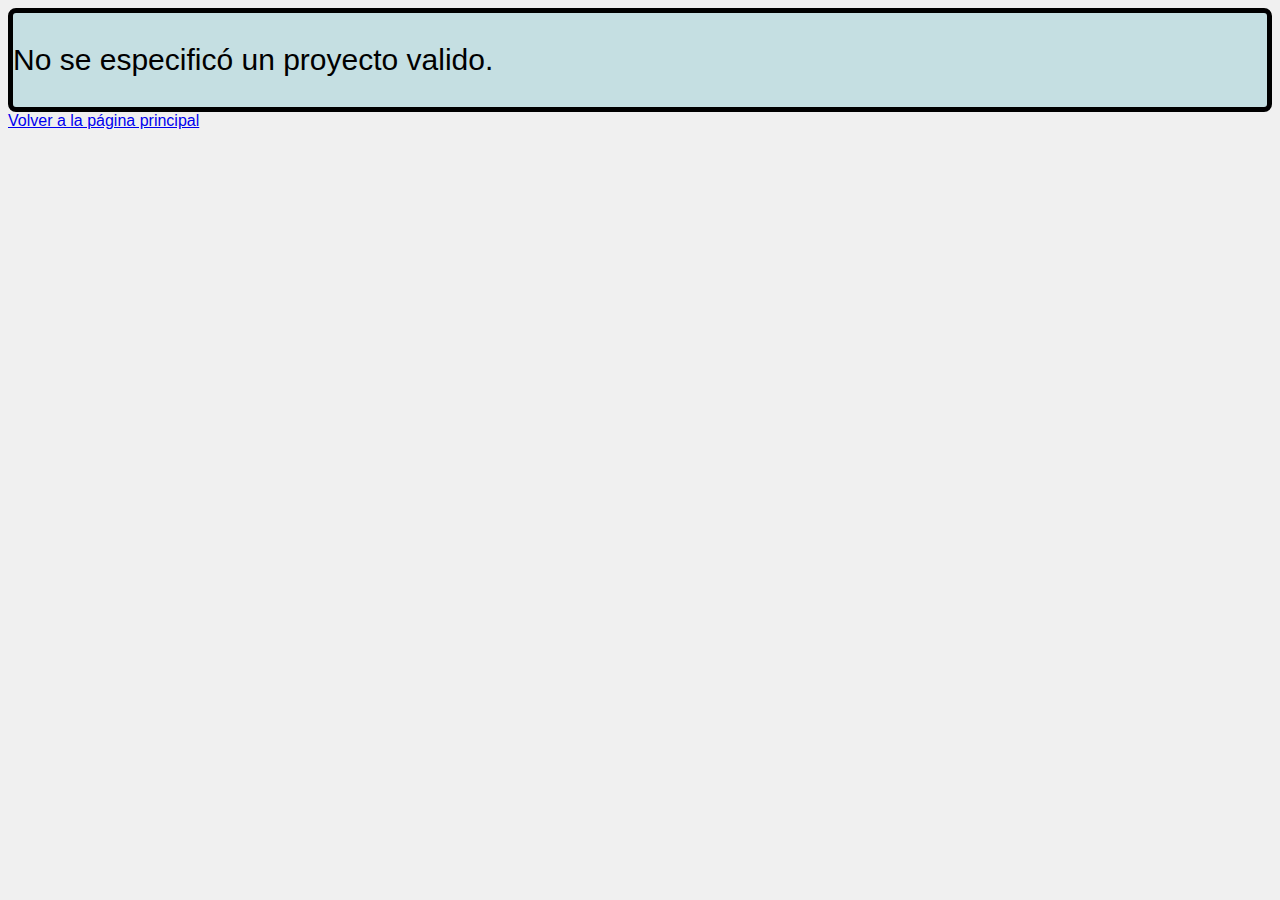
==== HTMLS/details.html @ c1159aba "BaseGrupal1" ====
<!DOCTYPE html>
<html lang="en">
<head>
    <meta charset="UTF-8">
    <meta name="viewport" content="width=device-width, initial-scale=1.0">
    <title>Detalles de los Proyectos</title>
    <link rel="stylesheet" href="../estilos/detailsstyle.css">
</head>
<body>
    <div id="project-details">
        <!-- Los detalles de los proyectos se cargarán aquí -->
    </div>
    <a href="index.html">Volver a la página principal</a>

    <script src="../SCRIPTS/details.js"></script>
</body>
</html>
---- estilos/detailsstyle.css ----
body {
    font-family: Arial, sans-serif;
    background-color: #f0f0f0;
}

#project-details{
    border: 5px solid #000000;
    border-radius: 8px;
    background-color:rgba(183, 217, 221, 0.749);
    font-size: 30px;
}
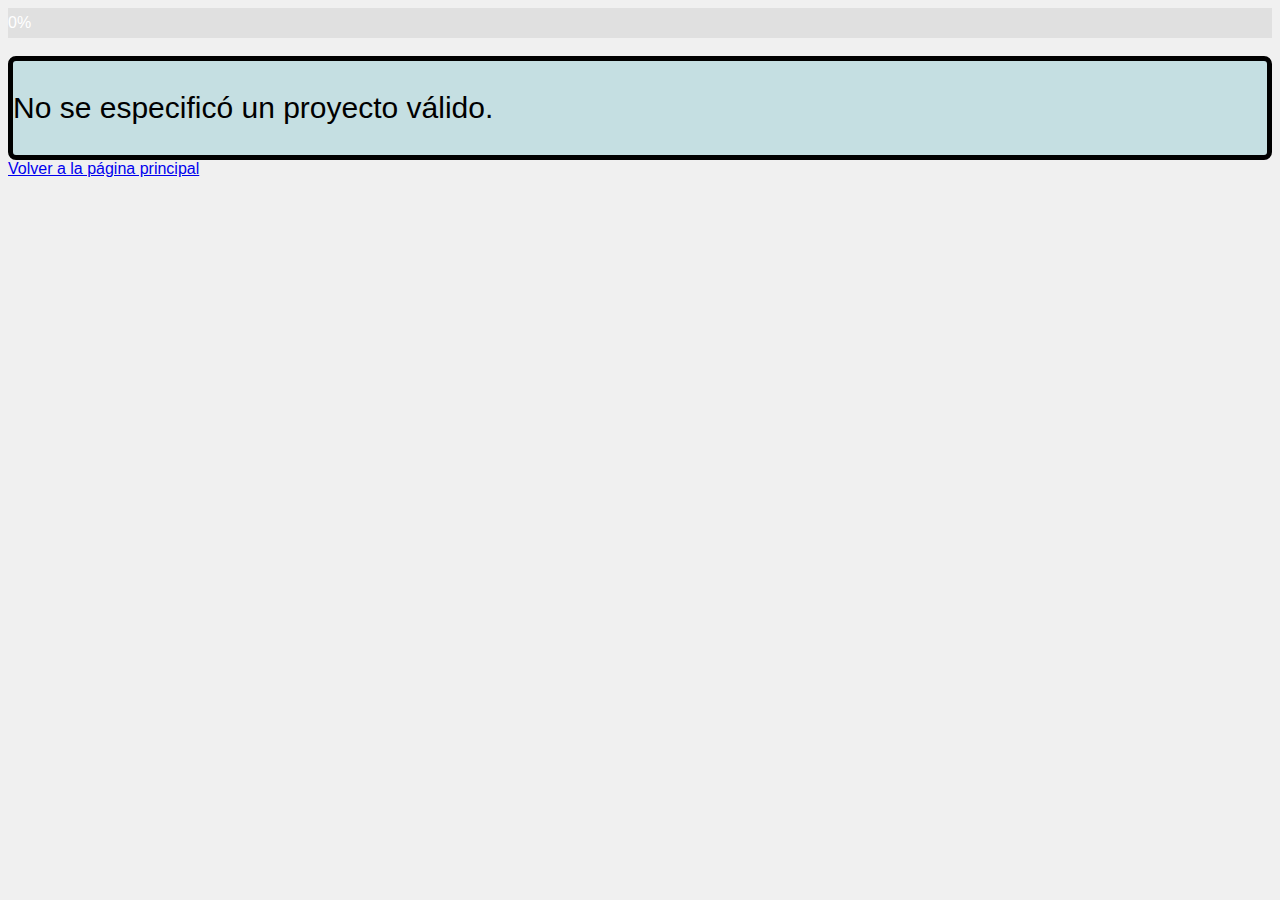
==== commit 50b9c860: "Boton Eliminar Proyectos" ====
--- a/HTMLS/details.html
+++ b/HTMLS/details.html
@@ -7,6 +7,10 @@
     <link rel="stylesheet" href="../estilos/detailsstyle.css">
 </head>
 <body>
+    <div class="progress-bar">
+        <div class="progress" id="progressBar">0%</div>
+    </div>
+    <br>
     <div id="project-details">
         <!-- Los detalles de los proyectos se cargarán aquí -->
     </div>
--- a/estilos/detailsstyle.css
+++ b/estilos/detailsstyle.css
@@ -8,4 +8,19 @@
     border-radius: 8px;
     background-color:rgba(183, 217, 221, 0.749);
     font-size: 30px;
-}+}
+
+.progress-bar {
+    width: 100%;
+    background-color: #e0e0e0;
+}
+
+.progress {
+    width: 0%;
+    height: 30px;
+    background-color: #76c7c0;
+    text-align: center;
+    line-height: 30px;
+    color: white;
+    transition: width 0.5s ease;
+}
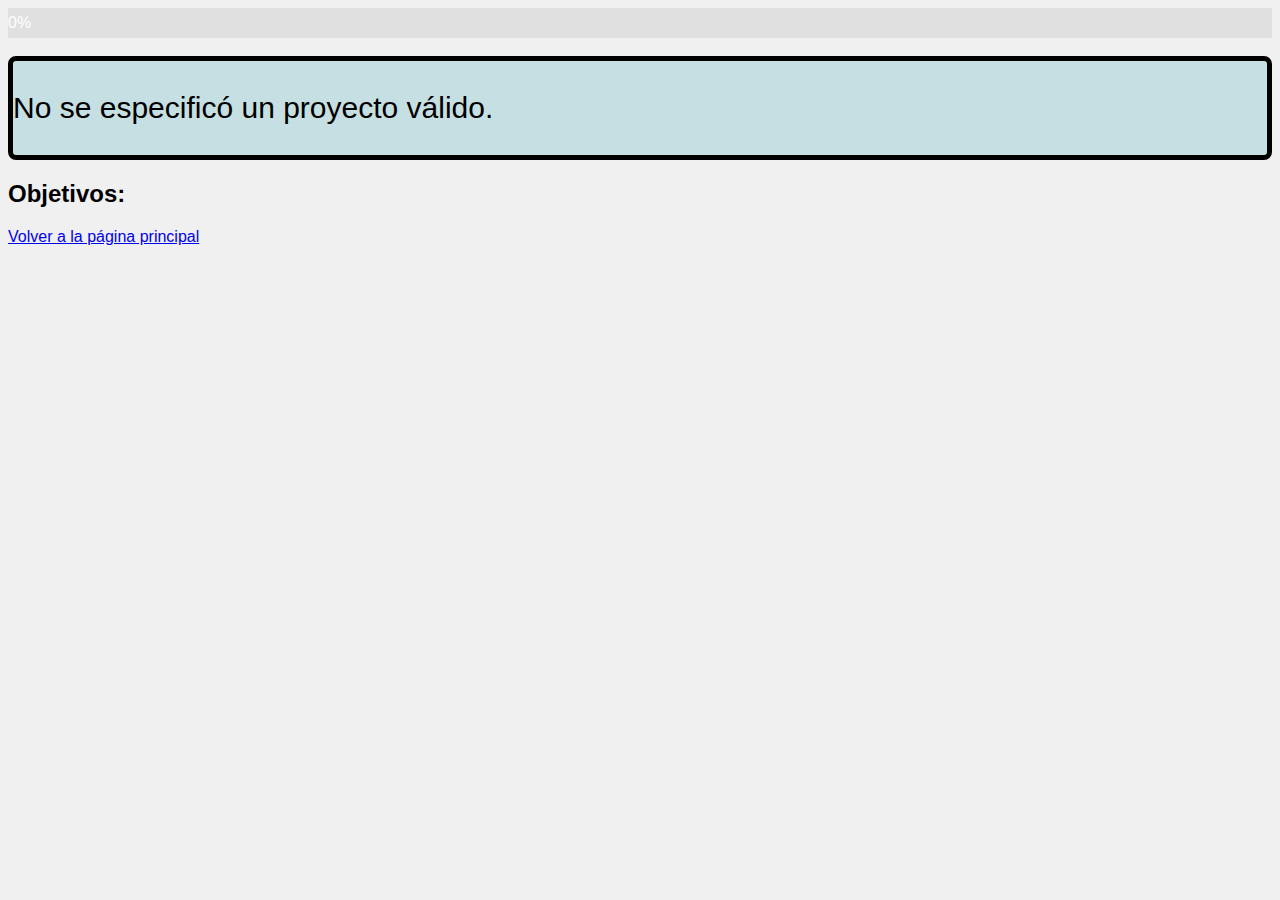
==== commit f8a4a5e1: "Correccion en la Creacion de Proyectos" ====
--- a/HTMLS/details.html
+++ b/HTMLS/details.html
@@ -14,8 +14,13 @@
     <div id="project-details">
         <!-- Los detalles de los proyectos se cargarán aquí -->
     </div>
+    <h2>Objetivos:</h2>
+    <ul id="objectives-list">
+        <!-- Aquí se cargarán los objetivos del proyecto -->
+    </ul>
     <a href="index.html">Volver a la página principal</a>
-
     <script src="../SCRIPTS/details.js"></script>
 </body>
-</html>+</html>
+
+
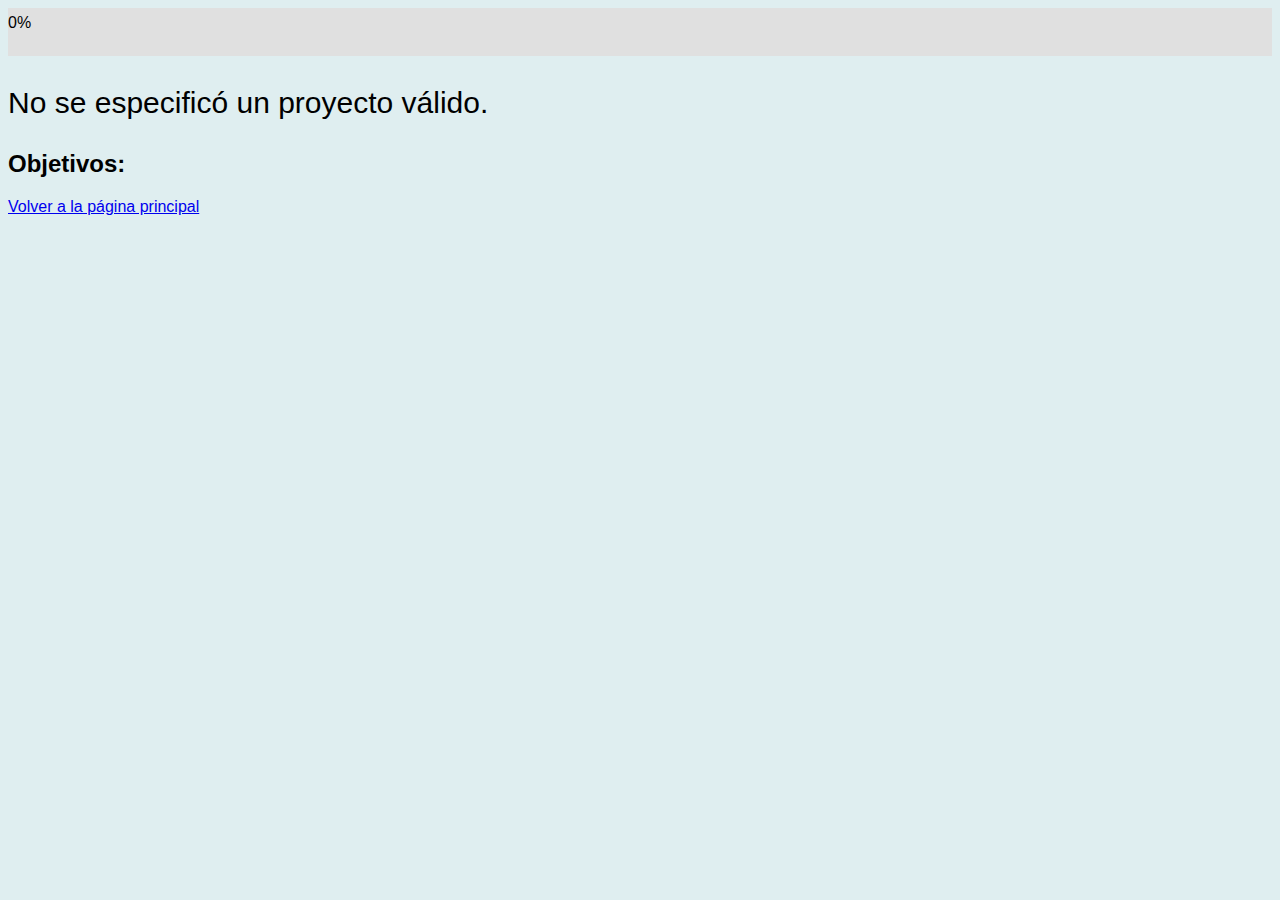
==== commit f0b3fc4b: "Detalles Menores" ====
--- a/HTMLS/details.html
+++ b/HTMLS/details.html
@@ -9,15 +9,16 @@
 <body>
     <div class="progress-bar">
         <div class="progress" id="progressBar">0%</div>
+        <br>
     </div>
-    <br>
     <div id="project-details">
         <!-- Los detalles de los proyectos se cargarán aquí -->
     </div>
-    <h2>Objetivos:</h2>
-    <ul id="objectives-list">
-        <!-- Aquí se cargarán los objetivos del proyecto -->
-    </ul>
+        <h2>Objetivos:</h2>
+        <ul id="objectives-list">
+            <!-- Aquí se cargarán los objetivos del proyecto -->
+        </ul>
+    </div>
     <a href="index.html">Volver a la página principal</a>
     <script src="../SCRIPTS/details.js"></script>
 </body>
--- a/estilos/detailsstyle.css
+++ b/estilos/detailsstyle.css
@@ -1,14 +1,13 @@
 body {
     font-family: Arial, sans-serif;
-    background-color: #f0f0f0;
+    background-color:rgba(183, 217, 221, 0.444);
 }
 
 #project-details{
-    border: 5px solid #000000;
-    border-radius: 8px;
-    background-color:rgba(183, 217, 221, 0.749);
     font-size: 30px;
 }
+
+
 
 .progress-bar {
     width: 100%;
@@ -18,9 +17,9 @@
 .progress {
     width: 0%;
     height: 30px;
-    background-color: #76c7c0;
+    background-color: #2cdc15;
     text-align: center;
     line-height: 30px;
-    color: white;
+    color: rgb(0, 0, 0);
     transition: width 0.5s ease;
 }
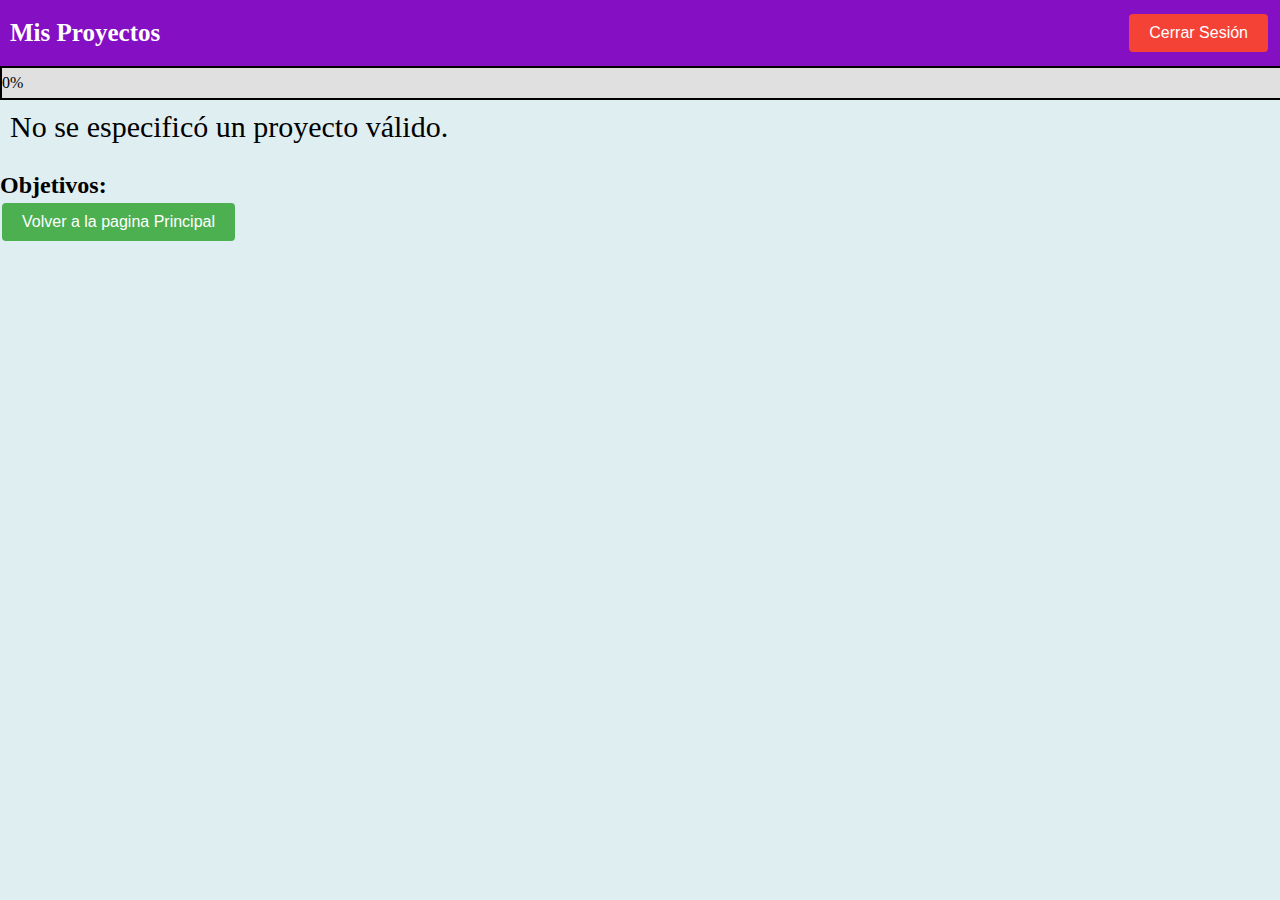
==== commit 842c8c3c: "Diseño Simple" ====
--- a/HTMLS/details.html
+++ b/HTMLS/details.html
@@ -7,6 +7,13 @@
     <link rel="stylesheet" href="../estilos/detailsstyle.css">
 </head>
 <body>
+    <nav class="navbar">
+        <div class="navbar-brand">Mis Proyectos</div>
+        <div class="navbar-menu">
+            <button onclick="location.href='login.html'" id="ReturnLoginBtn" class="navbar-item">Cerrar Sesión</button>
+        </div>
+    </nav>
+
     <div class="progress-bar">
         <div class="progress" id="progressBar">0%</div>
         <br>
@@ -14,12 +21,12 @@
     <div id="project-details">
         <!-- Los detalles de los proyectos se cargarán aquí -->
     </div>
+        <br>
         <h2>Objetivos:</h2>
         <ul id="objectives-list">
             <!-- Aquí se cargarán los objetivos del proyecto -->
         </ul>
-    </div>
-    <a href="index.html">Volver a la página principal</a>
+    <button onclick="location.href='index.html'" class="return-index">Volver a la pagina Principal</button>
     <script src="../SCRIPTS/details.js"></script>
 </body>
 </html>
--- a/estilos/detailsstyle.css
+++ b/estilos/detailsstyle.css
@@ -1,10 +1,15 @@
+*{
+    margin: 0;
+    padding: 0;
+}
 body {
-    font-family: Arial, sans-serif;
+    font-family:'Calibri';
     background-color:rgba(183, 217, 221, 0.444);
 }
 
 #project-details{
     font-size: 30px;
+    padding: 10px;
 }
 
 
@@ -12,6 +17,8 @@
 .progress-bar {
     width: 100%;
     background-color: #e0e0e0;
+    height: 30px;
+    border: 2px solid #000000;
 }
 
 .progress {
@@ -23,3 +30,63 @@
     color: rgb(0, 0, 0);
     transition: width 0.5s ease;
 }
+
+.navbar {
+    background-color: #840fc3;
+    color: white;
+    padding: 10px;
+    display: flex;
+    justify-content: space-between;
+    align-items: center;
+}
+
+.navbar-brand {
+    font-size: 25px;
+    font-weight: bold;
+}
+
+.navbar-menu {
+    display: flex;
+}
+
+.navbar-item {
+    background-color: #4CAF50;
+    border: none;
+    color: white;
+    padding: 10px 20px;
+    text-align: center;
+    text-decoration: none;
+    display: inline-block;
+    font-size: 16px;
+    margin: 4px 2px;
+    cursor: pointer;
+    border-radius: 4px;
+    transition: transform 0.8s;
+}
+
+.navbar-item:hover{
+    transform: scale(1.05);
+    background-color:#4CAF50;
+}
+#ReturnLoginBtn {
+    background-color: #f44336;
+}
+
+.return-index{
+        background-color: #4CAF50;
+        border: none;
+        color: white;
+        padding: 10px 20px;
+        text-align: center;
+        text-decoration: none;
+        display: inline-block;
+        font-size: 16px;
+        margin: 4px 2px;
+        cursor: pointer;
+        border-radius: 4px;
+        transition: transform 0.8s;
+}
+.return-index:hover{
+        transform: scale(1.05);
+        background-color:#3b6e40;
+}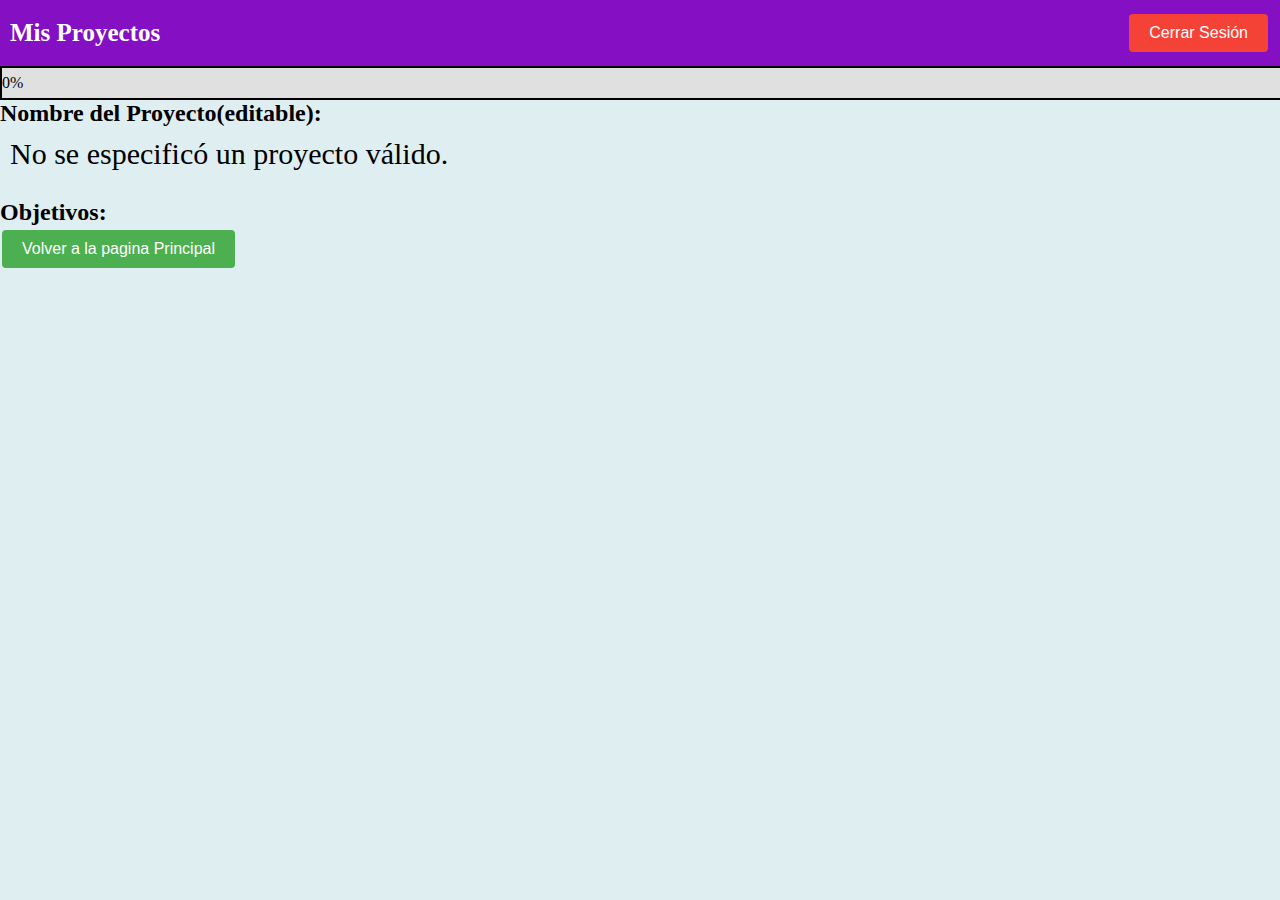
==== commit 996e4d29: "Cambios y Color" ====
--- a/HTMLS/details.html
+++ b/HTMLS/details.html
@@ -18,6 +18,7 @@
         <div class="progress" id="progressBar">0%</div>
         <br>
     </div>
+    <h2>Nombre del Proyecto(editable):</h2>
     <div id="project-details">
         <!-- Los detalles de los proyectos se cargarán aquí -->
     </div>
--- a/estilos/detailsstyle.css
+++ b/estilos/detailsstyle.css
@@ -11,8 +11,6 @@
     font-size: 30px;
     padding: 10px;
 }
-
-
 
 .progress-bar {
     width: 100%;
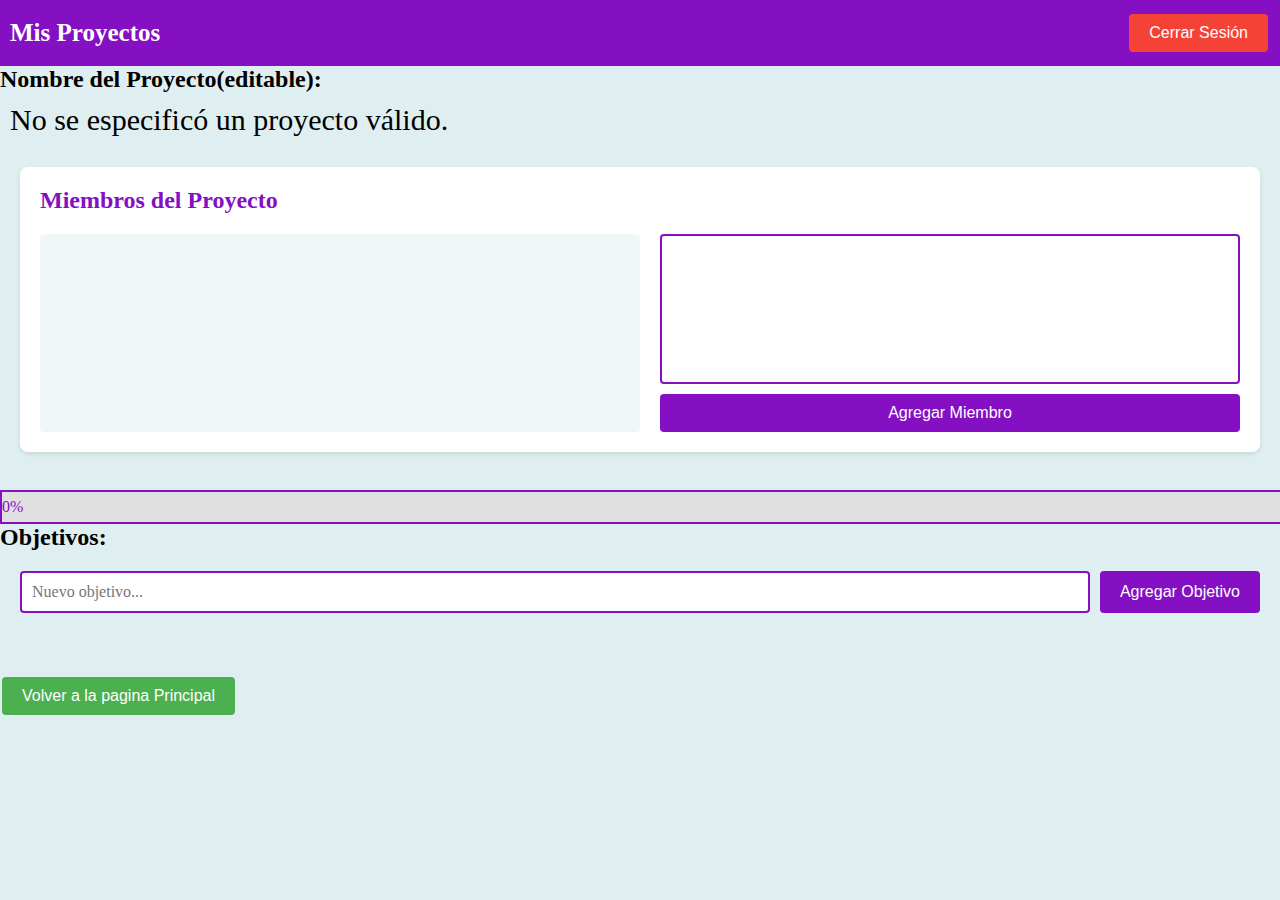
==== commit e8819135: "Toques Finales" ====
--- a/HTMLS/details.html
+++ b/HTMLS/details.html
@@ -14,15 +14,16 @@
         </div>
     </nav>
 
-    <div class="progress-bar">
-        <div class="progress" id="progressBar">0%</div>
-        <br>
-    </div>
+   
     <h2>Nombre del Proyecto(editable):</h2>
     <div id="project-details">
         <!-- Los detalles de los proyectos se cargarán aquí -->
     </div>
         <br>
+        <div class="progress-bar">
+            <div class="progress" id="progressBar">0%</div>
+            <br>
+        </div>
         <h2>Objetivos:</h2>
         <ul id="objectives-list">
             <!-- Aquí se cargarán los objetivos del proyecto -->
--- a/estilos/detailsstyle.css
+++ b/estilos/detailsstyle.css
@@ -1,13 +1,14 @@
-*{
+* {
     margin: 0;
     padding: 0;
 }
+
 body {
-    font-family:'Calibri';
-    background-color:rgba(183, 217, 221, 0.444);
-}
-
-#project-details{
+    font-family: 'Calibri';
+    background-color: rgba(183, 217, 221, 0.444);
+}
+
+#project-details {
     font-size: 30px;
     padding: 10px;
 }
@@ -16,7 +17,7 @@
     width: 100%;
     background-color: #e0e0e0;
     height: 30px;
-    border: 2px solid #000000;
+    border: 2px solid #840fc3;
 }
 
 .progress {
@@ -25,7 +26,7 @@
     background-color: #2cdc15;
     text-align: center;
     line-height: 30px;
-    color: rgb(0, 0, 0);
+    color: #840fc3;
     transition: width 0.5s ease;
 }
 
@@ -62,29 +63,240 @@
     transition: transform 0.8s;
 }
 
-.navbar-item:hover{
+.navbar-item:hover {
     transform: scale(1.05);
-    background-color:#4CAF50;
-}
+    background-color: #4CAF50;
+}
+
 #ReturnLoginBtn {
     background-color: #f44336;
 }
 
-.return-index{
-        background-color: #4CAF50;
-        border: none;
-        color: white;
-        padding: 10px 20px;
-        text-align: center;
-        text-decoration: none;
-        display: inline-block;
-        font-size: 16px;
-        margin: 4px 2px;
-        cursor: pointer;
-        border-radius: 4px;
-        transition: transform 0.8s;
-}
-.return-index:hover{
-        transform: scale(1.05);
-        background-color:#3b6e40;
+.return-index {
+    background-color: #4CAF50;
+    border: none;
+    color: white;
+    padding: 10px 20px;
+    text-align: center;
+    text-decoration: none;
+    display: inline-block;
+    font-size: 16px;
+    margin: 4px 2px;
+    cursor: pointer;
+    border-radius: 4px;
+    transition: transform 0.8s;
+}
+
+.return-index:hover {
+    transform: scale(1.05);
+    background-color: #3b6e40;
+}
+
+/* Estilos para el sistema de objetivos */
+.objective-form {
+    margin: 20px;
+    display: flex;
+    gap: 10px;
+}
+
+#newObjective {
+    flex: 1;
+    padding: 10px;
+    border: 2px solid #840fc3;
+    border-radius: 4px;
+    font-size: 16px;
+    font-family: 'Calibri';
+}
+
+#addObjectiveBtn {
+    background-color: #840fc3;
+    border: none;
+    color: white;
+    padding: 10px 20px;
+    text-align: center;
+    text-decoration: none;
+    font-size: 16px;
+    cursor: pointer;
+    border-radius: 4px;
+    transition: transform 0.8s;
+}
+
+#addObjectiveBtn:hover {
+    transform: scale(1.05);
+    background-color: #6a0c9d;
+}
+
+#objectives-list {
+    list-style: none;
+    padding: 20px;
+}
+
+#objectives-list li {
+    display: flex;
+    align-items: center;
+    justify-content: space-between;
+    padding: 15px;
+    margin-bottom: 10px;
+    background-color: white;
+    border-radius: 4px;
+    box-shadow: 0 2px 4px rgba(0,0,0,0.1);
+    transition: transform 0.3s ease;
+}
+
+#objectives-list li:hover {
+    transform: translateX(5px);
+}
+
+.delete-objective {
+    background-color: #f44336;
+    color: white;
+    border: none;
+    border-radius: 50%;
+    width: 30px;
+    height: 30px;
+    display: flex;
+    align-items: center;
+    justify-content: center;
+    cursor: pointer;
+    font-size: 18px;
+    transition: transform 0.3s ease;
+}
+
+.delete-objective:hover {
+    transform: scale(1.1);
+    background-color: #d32f2f;
+}
+
+.option {
+    margin-right: 10px;
+    width: 18px;
+    height: 18px;
+    cursor: pointer;
+}
+
+/* Estilo para el texto del objetivo */
+#objectives-list li label {
+    font-size: 16px;
+    color: #333;
+    flex: 1;
+    display: flex;
+    align-items: center;
+}
+
+/* Estilo para objetivos completados */
+.option:checked + span {
+    text-decoration: line-through;
+    color: #888;
+}
+
+/* Contenedor principal de miembros */
+.members-container {
+    margin: 20px;
+    padding: 20px;
+    background-color: white;
+    border-radius: 8px;
+    box-shadow: 0 2px 4px rgba(0,0,0,0.1);
+}
+
+.members-container h2 {
+    color: #840fc3;
+    margin-bottom: 20px;
+    font-size: 24px;
+}
+
+/* Layout para la gestión de miembros */
+.members-management {
+    display: flex;
+    gap: 20px;
+    margin-top: 15px;
+}
+
+/* Lista de miembros actuales */
+.members-list {
+    flex: 1;
+    min-height: 100px;
+    padding: 10px;
+    background-color: rgba(183, 217, 221, 0.2);
+    border-radius: 4px;
+}
+
+.member-item {
+    display: flex;
+    align-items: center;
+    justify-content: space-between;
+    padding: 10px;
+    margin-bottom: 8px;
+    background-color: white;
+    border-radius: 4px;
+    box-shadow: 0 1px 3px rgba(0,0,0,0.1);
+    transition: transform 0.3s ease;
+}
+
+.member-item:hover {
+    transform: translateX(5px);
+}
+
+.member-name {
+    font-size: 16px;
+    color: #333;
+}
+
+.remove-member {
+    background-color: #f44336;
+    color: white;
+    border: none;
+    border-radius: 50%;
+    width: 24px;
+    height: 24px;
+    display: flex;
+    align-items: center;
+    justify-content: center;
+    cursor: pointer;
+    font-size: 16px;
+    transition: transform 0.3s ease;
+}
+
+.remove-member:hover {
+    transform: scale(1.1);
+    background-color: #d32f2f;
+}
+
+/* Selector de miembros */
+.members-selector {
+    flex: 1;
+    display: flex;
+    flex-direction: column;
+    gap: 10px;
+}
+
+#memberSelect {
+    width: 100%;
+    padding: 10px;
+    border: 2px solid #840fc3;
+    border-radius: 4px;
+    font-family: 'Calibri';
+    font-size: 16px;
+    min-height: 150px;
+}
+
+#memberSelect option {
+    padding: 8px;
+}
+
+#addMemberBtn {
+    background-color: #840fc3;
+    border: none;
+    color: white;
+    padding: 10px 20px;
+    text-align: center;
+    text-decoration: none;
+    font-size: 16px;
+    cursor: pointer;
+    border-radius: 4px;
+    transition: transform 0.8s;
+}
+
+#addMemberBtn:hover {
+    transform: scale(1.05);
+    background-color: #6a0c9d;
 }